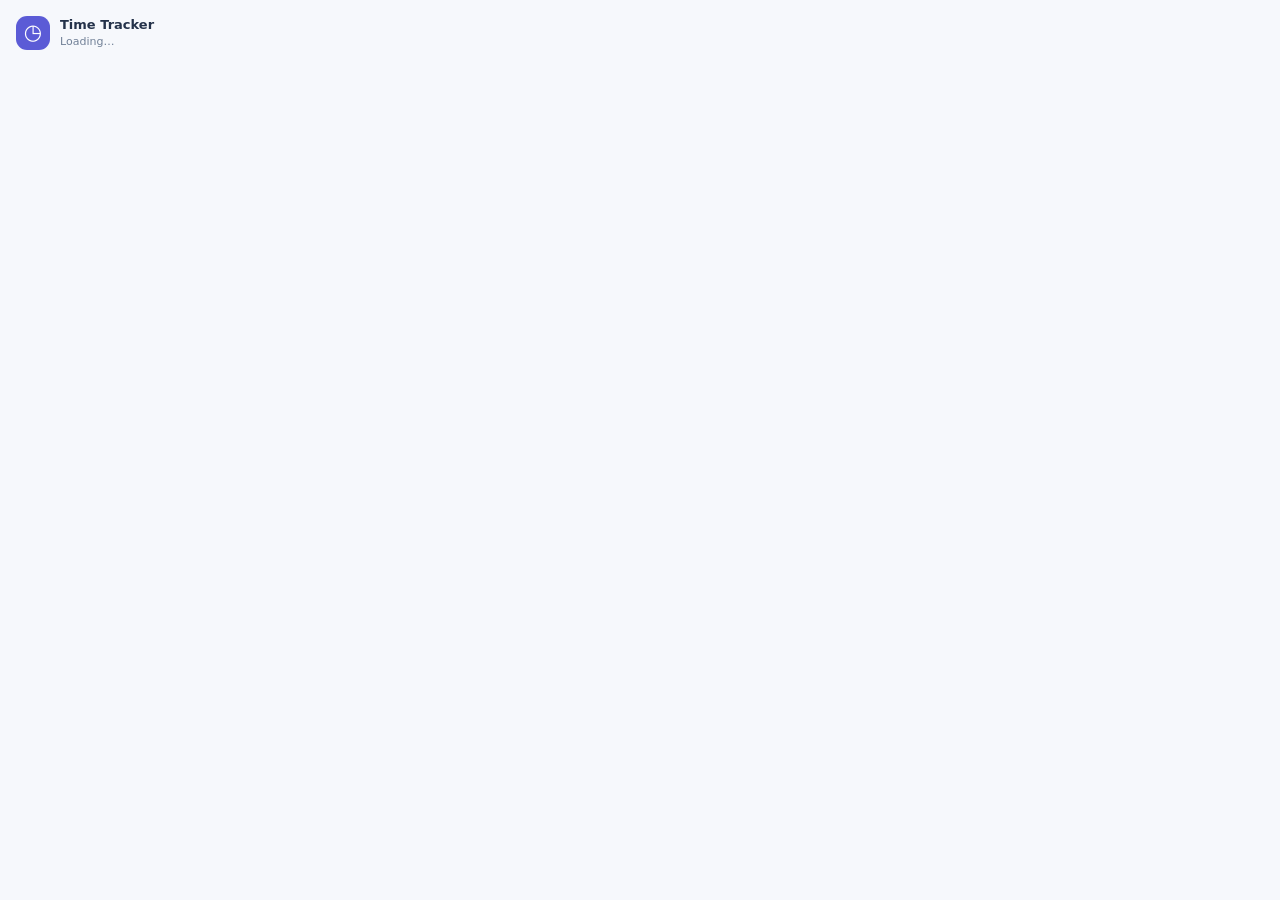
==== time-tracker-extension/popup.html @ fc6a81d8 "Initial Time Tracker implementation Co-authored-by: Codex <noreply@openai.com>" ====
<!doctype html>
<html lang="en">
<head>
  <meta charset="utf-8">
  <meta name="viewport" content="width=device-width, initial-scale=1">
  <title>Time Tracker</title>
  <link rel="stylesheet" href="popup.css">
</head>
<body>
  <main class="popup">
    <header><span class="mark">◷</span><div><strong>Time Tracker</strong><small id="identity">Loading…</small></div></header>
    <p id="notice" class="notice" hidden></p>
    <section id="setup" class="card" hidden><strong>One-time setup</strong><p>Add your deployed Apps Script <code>/exec</code> URL in <code>config.js</code>, then reload this extension.</p></section>
    <section id="tracker" hidden>
      <div class="timer-card"><span id="timerStatus">Ready to track</span><output id="elapsed">00:00:00</output><button id="startStop" class="primary">Start timer</button></div>
      <form id="entryForm" hidden>
        <label>Department<select id="department" required></select></label>
        <label>Category<select id="category" required></select></label>
        <label id="projectWrap" hidden>Project <span>optional</span><select id="project"></select></label>
        <label id="instrumentWrap" hidden>Instrument <span>optional</span><select id="instrument"></select></label>
        <label>Hours<input id="hours" type="number" min="0.01" max="24" step="0.01" required></label>
        <div class="actions"><button id="discard" type="button" class="secondary">Discard</button><button id="save" class="primary">Save entry</button></div>
      </form>
    </section>
  </main>
  <script src="config.js"></script>
  <script src="popup.js"></script>
</body>
</html>
---- time-tracker-extension/popup.css ----
:root{--ink:#24324a;--muted:#718097;--line:#dfe5ef;--paper:#fff;--bg:#f6f8fc;--primary:#5b5bd6;--teal:#2c93a4}*{box-sizing:border-box}body{margin:0;width:360px;background:var(--bg);color:var(--ink);font:13px/1.4 system-ui,-apple-system,"Segoe UI",sans-serif}.popup{padding:16px}header{display:flex;align-items:center;gap:10px;margin-bottom:14px}header strong,header small{display:block}.mark{display:grid;place-items:center;width:34px;height:34px;border-radius:11px;color:#fff;background:var(--primary);font-size:21px}header small{color:var(--muted);font-size:11px}.card,.timer-card,form{border:1px solid var(--line);border-radius:14px;background:var(--paper);box-shadow:0 8px 22px rgba(31,47,76,.06)}.card{padding:14px}.card p{margin:6px 0 0;color:var(--muted)}.timer-card{display:grid;gap:10px;padding:16px;text-align:center}.timer-card span{color:var(--muted);font-weight:650}.timer-card output{font-size:31px;font-variant-numeric:tabular-nums;font-weight:800;letter-spacing:-.06em}form{display:grid;gap:11px;margin-top:12px;padding:14px}label{display:grid;gap:5px;color:#315e62;font-size:11px;font-weight:750}label span{color:var(--muted);font-weight:500}input,select{width:100%;min-height:38px;padding:0 10px;border:1px solid #cfe2e0;border-radius:9px;background:#fbfefd;color:#164c51;font:inherit}.actions{display:flex;gap:9px;margin-top:3px}.primary,.secondary{min-height:40px;border:0;border-radius:9px;padding:9px 12px;font-weight:750;cursor:pointer}.primary{flex:1;color:#fff;background:var(--primary);box-shadow:0 7px 15px rgba(91,91,214,.22)}.secondary{color:#4d4eb8;background:#efefff}.notice{margin:0 0 12px;padding:9px 10px;border-radius:9px;background:#fff3e1;color:#875d1a;font-size:12px}code{font-size:11px;word-break:break-all}
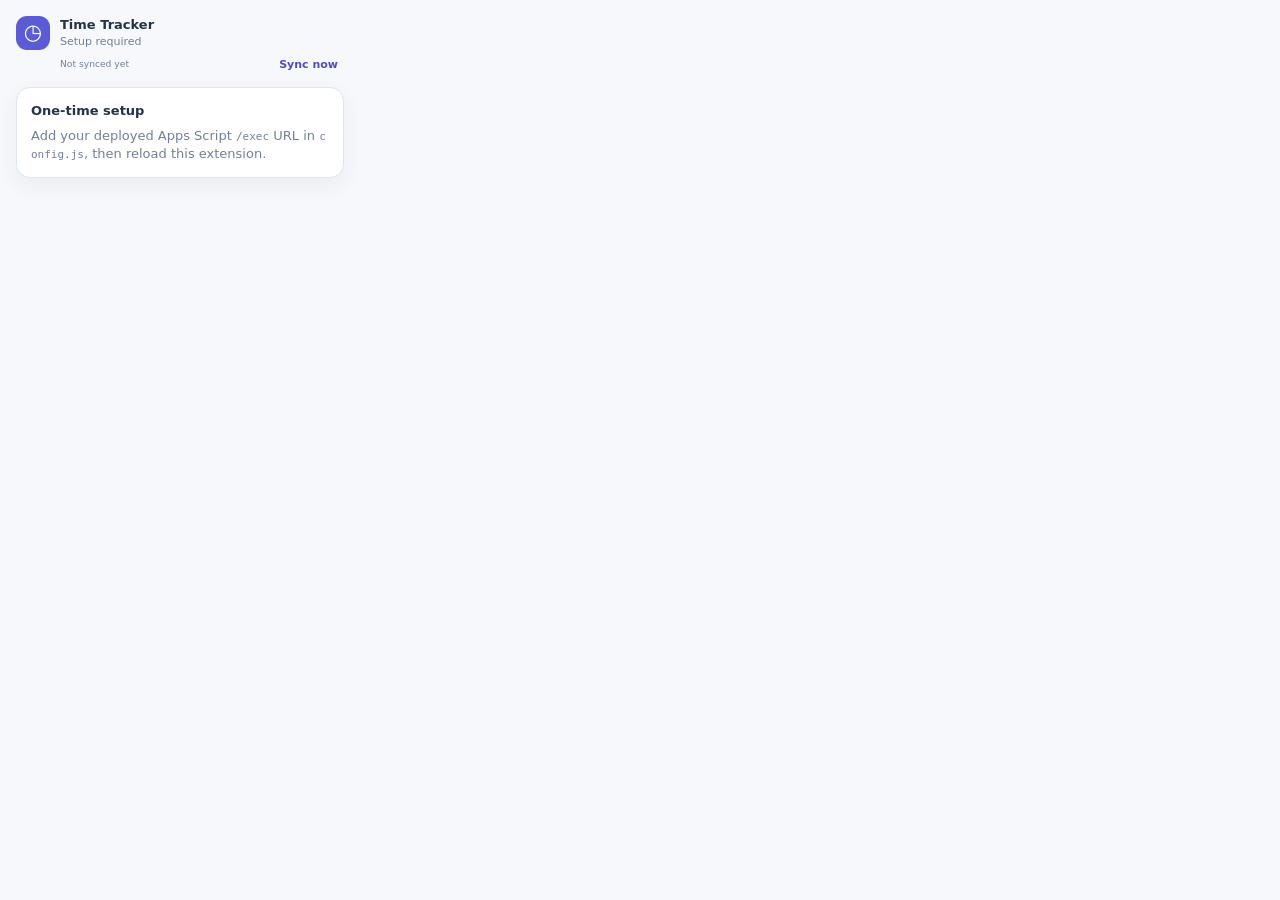
==== commit b47745b5: "Cache extension reference data locally Co-authored-by: Codex <noreply@openai.com>" ====
--- a/time-tracker-extension/popup.html
+++ b/time-tracker-extension/popup.html
@@ -9,6 +9,7 @@
 <body>
   <main class="popup">
     <header><span class="mark">◷</span><div><strong>Time Tracker</strong><small id="identity">Loading…</small></div></header>
+    <div class="sync-row"><small id="syncMeta">Not synced yet</small><button id="sync" type="button" class="sync-button">Sync now</button></div>
     <p id="notice" class="notice" hidden></p>
     <section id="setup" class="card" hidden><strong>One-time setup</strong><p>Add your deployed Apps Script <code>/exec</code> URL in <code>config.js</code>, then reload this extension.</p></section>
     <section id="tracker" hidden>
--- a/time-tracker-extension/popup.css
+++ b/time-tracker-extension/popup.css
@@ -1 +1 @@
-:root{--ink:#24324a;--muted:#718097;--line:#dfe5ef;--paper:#fff;--bg:#f6f8fc;--primary:#5b5bd6;--teal:#2c93a4}*{box-sizing:border-box}body{margin:0;width:360px;background:var(--bg);color:var(--ink);font:13px/1.4 system-ui,-apple-system,"Segoe UI",sans-serif}.popup{padding:16px}header{display:flex;align-items:center;gap:10px;margin-bottom:14px}header strong,header small{display:block}.mark{display:grid;place-items:center;width:34px;height:34px;border-radius:11px;color:#fff;background:var(--primary);font-size:21px}header small{color:var(--muted);font-size:11px}.card,.timer-card,form{border:1px solid var(--line);border-radius:14px;background:var(--paper);box-shadow:0 8px 22px rgba(31,47,76,.06)}.card{padding:14px}.card p{margin:6px 0 0;color:var(--muted)}.timer-card{display:grid;gap:10px;padding:16px;text-align:center}.timer-card span{color:var(--muted);font-weight:650}.timer-card output{font-size:31px;font-variant-numeric:tabular-nums;font-weight:800;letter-spacing:-.06em}form{display:grid;gap:11px;margin-top:12px;padding:14px}label{display:grid;gap:5px;color:#315e62;font-size:11px;font-weight:750}label span{color:var(--muted);font-weight:500}input,select{width:100%;min-height:38px;padding:0 10px;border:1px solid #cfe2e0;border-radius:9px;background:#fbfefd;color:#164c51;font:inherit}.actions{display:flex;gap:9px;margin-top:3px}.primary,.secondary{min-height:40px;border:0;border-radius:9px;padding:9px 12px;font-weight:750;cursor:pointer}.primary{flex:1;color:#fff;background:var(--primary);box-shadow:0 7px 15px rgba(91,91,214,.22)}.secondary{color:#4d4eb8;background:#efefff}.notice{margin:0 0 12px;padding:9px 10px;border-radius:9px;background:#fff3e1;color:#875d1a;font-size:12px}code{font-size:11px;word-break:break-all}
+:root{--ink:#24324a;--muted:#718097;--line:#dfe5ef;--paper:#fff;--bg:#f6f8fc;--primary:#5b5bd6;--teal:#2c93a4}*{box-sizing:border-box}body{margin:0;width:360px;background:var(--bg);color:var(--ink);font:13px/1.4 system-ui,-apple-system,"Segoe UI",sans-serif}.popup{padding:16px}header{display:flex;align-items:center;gap:10px;margin-bottom:7px}header strong,header small{display:block}.mark{display:grid;place-items:center;width:34px;height:34px;border-radius:11px;color:#fff;background:var(--primary);font-size:21px}header small{color:var(--muted);font-size:11px}.sync-row{display:flex;align-items:center;justify-content:space-between;margin:-1px 0 14px 44px;color:var(--muted);font-size:11px}.sync-button{border:0;background:transparent;color:#4d4eb8;font:inherit;font-weight:750;cursor:pointer}.sync-button:disabled{opacity:.55;cursor:wait}.card,.timer-card,form{border:1px solid var(--line);border-radius:14px;background:var(--paper);box-shadow:0 8px 22px rgba(31,47,76,.06)}.card{padding:14px}.card p{margin:6px 0 0;color:var(--muted)}.timer-card{display:grid;gap:10px;padding:16px;text-align:center}.timer-card span{color:var(--muted);font-weight:650}.timer-card output{font-size:31px;font-variant-numeric:tabular-nums;font-weight:800;letter-spacing:-.06em}form{display:grid;gap:11px;margin-top:12px;padding:14px}label{display:grid;gap:5px;color:#315e62;font-size:11px;font-weight:750}label span{color:var(--muted);font-weight:500}input,select{width:100%;min-height:38px;padding:0 10px;border:1px solid #cfe2e0;border-radius:9px;background:#fbfefd;color:#164c51;font:inherit}.actions{display:flex;gap:9px;margin-top:3px}.primary,.secondary{min-height:40px;border:0;border-radius:9px;padding:9px 12px;font-weight:750;cursor:pointer}.primary{flex:1;color:#fff;background:var(--primary);box-shadow:0 7px 15px rgba(91,91,214,.22)}.secondary{color:#4d4eb8;background:#efefff}.notice{margin:0 0 12px;padding:9px 10px;border-radius:9px;background:#fff3e1;color:#875d1a;font-size:12px}code{font-size:11px;word-break:break-all}[hidden]{display:none!important}
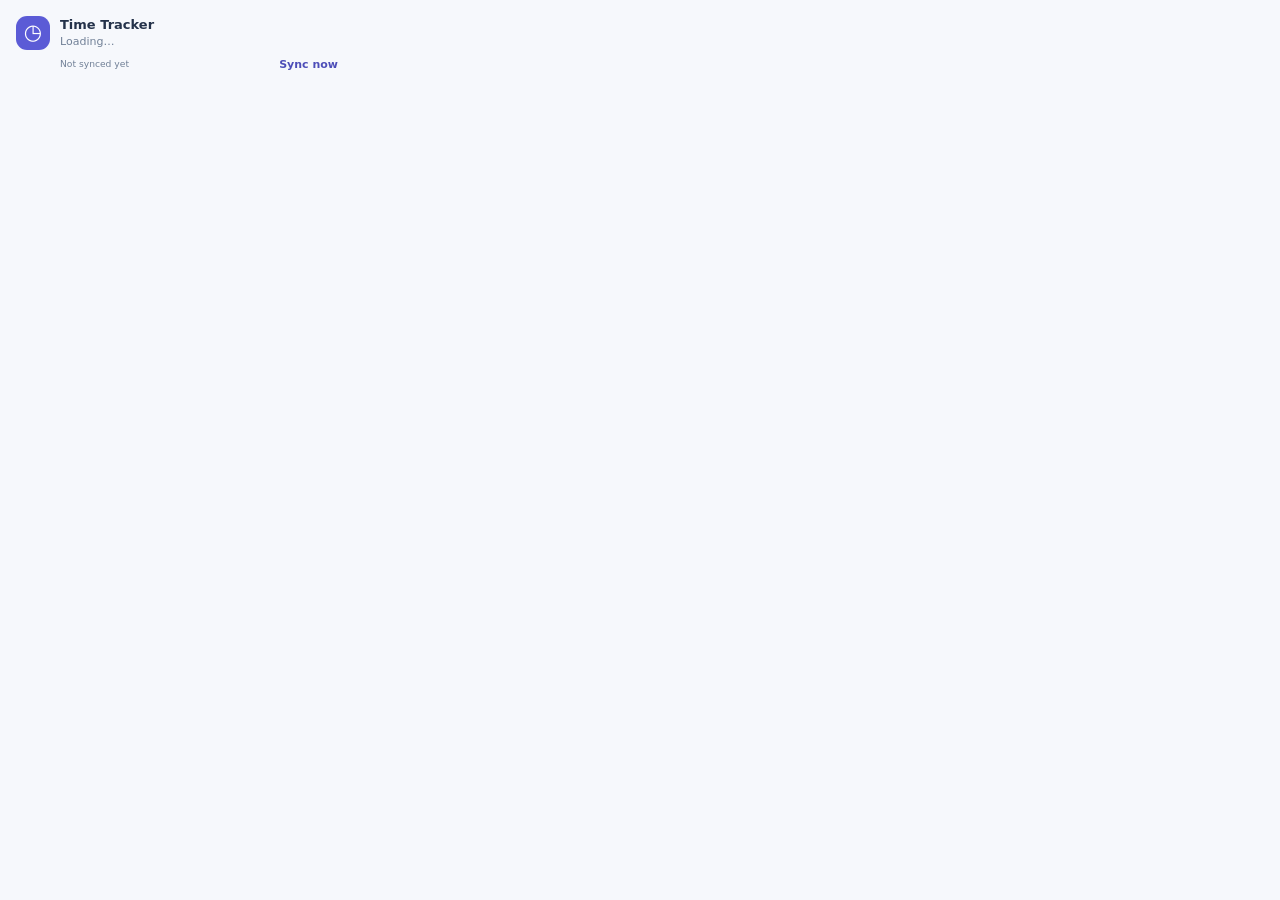
==== commit 90c83316: "Allow manual extension entries for a selected date Co-authored-by: Codex <noreply@openai.com>" ====
--- a/time-tracker-extension/popup.html
+++ b/time-tracker-extension/popup.html
@@ -19,6 +19,7 @@
         <label>Category<select id="category" required></select></label>
         <label id="projectWrap" hidden>Project <span>optional</span><select id="project"></select></label>
         <label id="instrumentWrap" hidden>Instrument <span>optional</span><select id="instrument"></select></label>
+        <label id="workDateWrap">Date<input id="workDate" type="date" required></label>
         <label>Hours<input id="hours" type="number" min="0.01" max="24" step="0.01" required></label>
         <div class="actions"><button id="discard" type="button" class="secondary">Discard</button><button id="save" class="primary">Save entry</button></div>
       </form>
